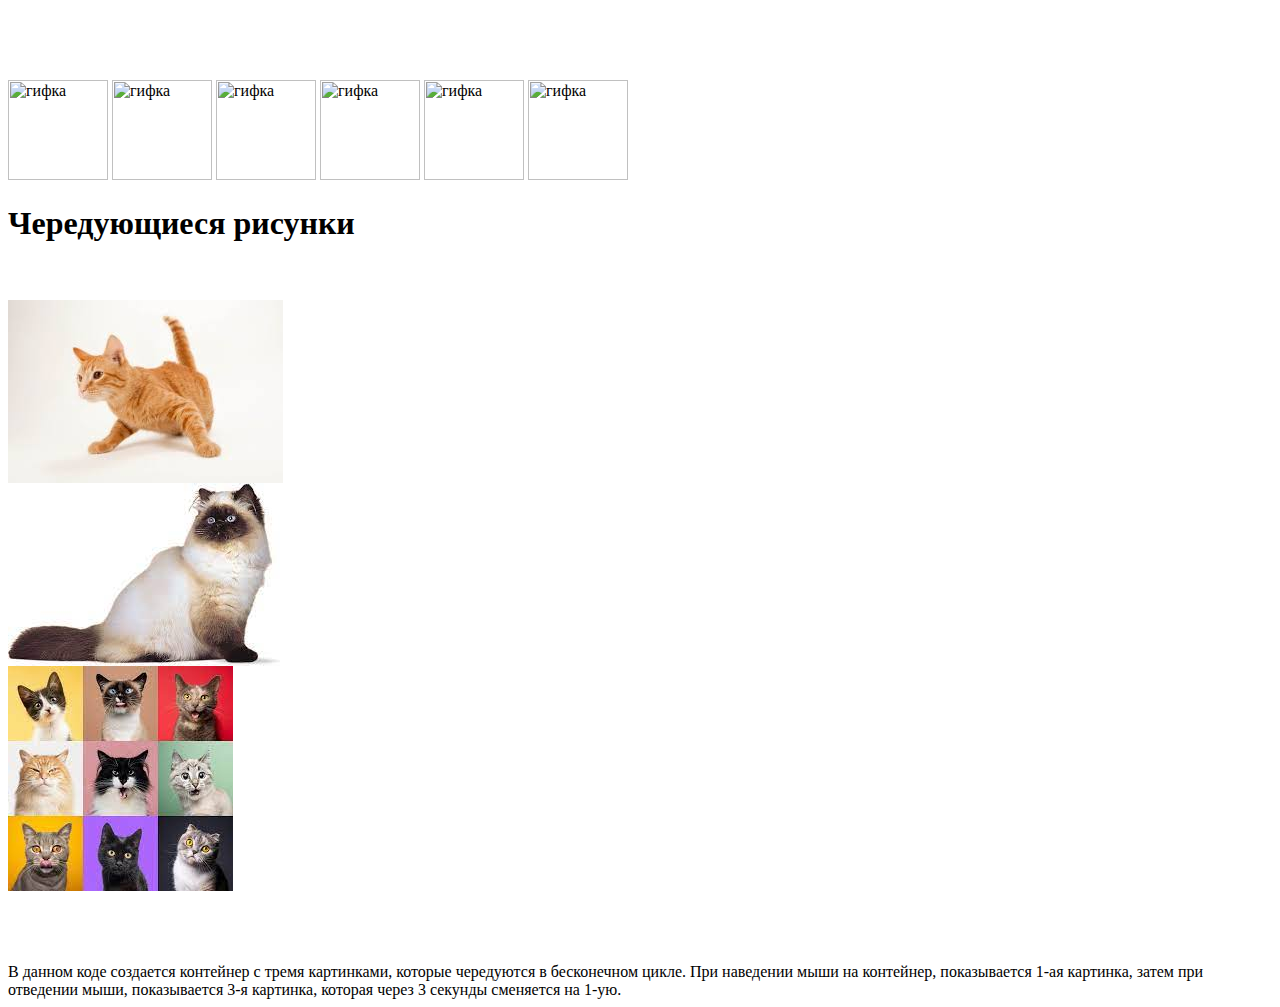
==== page_lab8.html @ 125369a1 "OK 8 lab" ====
<html lang="en">
<head>
    <meta charset="UTF-8">
    <meta name="viewport" content="width=device-width, initial-scale=1.0">
    <title>Document</title>

    <style>
        #catgif {
            height: 100px;
        }
    </style>
</head>
<body>
    <br>    
    <title>Чередующиеся рисунки</title>
    <br>    
    <br><br>
    <img id="catgif" src="img/catgif.gif" alt="гифка">
    <img id="catgif" src="img/catgif.gif" alt="гифка">
    <img id="catgif" src="img/catgif.gif" alt="гифка">
    <img id="catgif" src="img/catgif.gif" alt="гифка">
    <img id="catgif" src="img/catgif.gif" alt="гифка">
    <img id="catgif" src="img/catgif.gif" alt="гифка">
    <br>    
    <h1>Чередующиеся рисунки</h1>
    <br>    
    <div class="image-container">
        <br>
        <img id="image1" src="img/image1.jpeg" alt="Рисунок 1">
        <br>
        <img id="image2" src="img/image2.jpeg" alt="Рисунок 2">
        <br>
        <img id="image3" src="img/image3.jpeg" alt="Рисунок 3">
        <br>
        <script>
            let counter = 1;
    
            const images = document.querySelectorAll('.image-container img');
            setInterval(() => {
                images.forEach(img => img.style.display = 'none');
                images[counter % images.length].style.display = 'block';
                counter++;
            }, 3000);
    
            const imageContainer = document.querySelector('.image-container');
            imageContainer.addEventListener("mouseenter", () => {
                images[0].style.display = 'block';
                images[1].style.display = 'none';
            });
            imageContainer.addEventListener("mouseleave", () => {
                images[1].style.display = 'none';
                images[2].style.display = 'block';
                setTimeout(() => {
                    images[2].style.display = 'none';
                    images[0].style.display = 'block';
                }, 3000);
            });
        </script>    
    </div>   
    <br><br><br><br>В данном коде создается контейнер с тремя картинками, которые чередуются в бесконечном цикле. При наведении мыши на контейнер, показывается 1-ая картинка, затем при отведении мыши, показывается 3-я картинка, которая через 3 секунды сменяется на 1-ую.
</body>
</html>
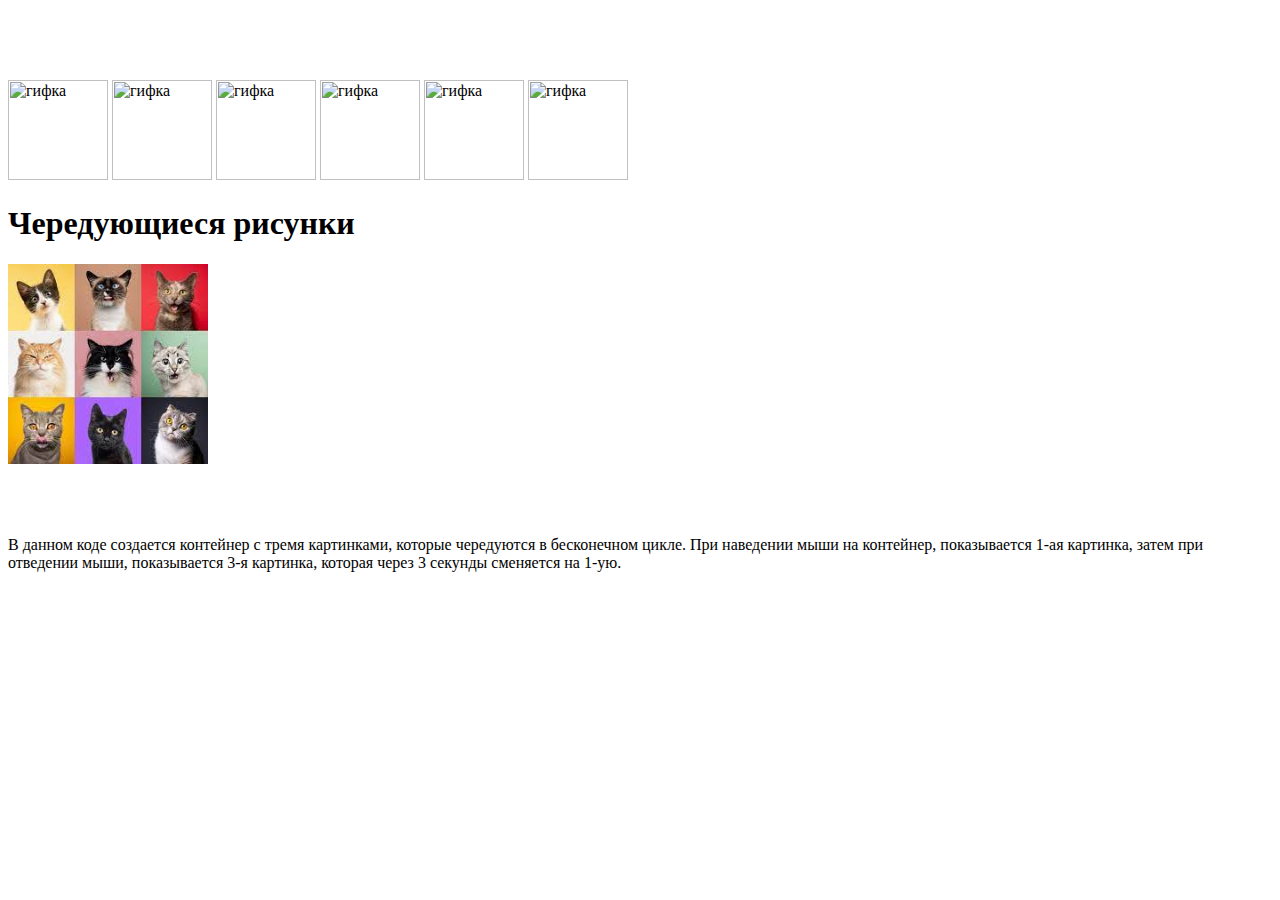
==== commit 470340f3: "finish cat" ====
--- a/page_lab8.html
+++ b/page_lab8.html
@@ -23,40 +23,53 @@
     <img id="catgif" src="img/catgif.gif" alt="гифка">
     <br>    
     <h1>Чередующиеся рисунки</h1>
-    <br>    
-    <div class="image-container">
-        <br>
-        <img id="image1" src="img/image1.jpeg" alt="Рисунок 1">
-        <br>
-        <img id="image2" src="img/image2.jpeg" alt="Рисунок 2">
-        <br>
-        <img id="image3" src="img/image3.jpeg" alt="Рисунок 3">
-        <br>
-        <script>
-            let counter = 1;
     
-            const images = document.querySelectorAll('.image-container img');
-            setInterval(() => {
-                images.forEach(img => img.style.display = 'none');
-                images[counter % images.length].style.display = 'block';
-                counter++;
-            }, 3000);
-    
-            const imageContainer = document.querySelector('.image-container');
-            imageContainer.addEventListener("mouseenter", () => {
-                images[0].style.display = 'block';
-                images[1].style.display = 'none';
-            });
-            imageContainer.addEventListener("mouseleave", () => {
-                images[1].style.display = 'none';
-                images[2].style.display = 'block';
-                setTimeout(() => {
-                    images[2].style.display = 'none';
-                    images[0].style.display = 'block';
-                }, 3000);
-            });
-        </script>    
-    </div>   
+    <style>  
+        .image-container {      
+            position: relative;      
+            width: 200px;
+            height: 200px;
+            overflow: hidden;  }  
+            
+        .image-container img {
+            position: absolute;
+            top: 0;
+            left: 0;
+            width: 100%;
+            height: 100%;  }
+        </style>
+        
+        <div class="image-container" onmouseover="stopInterval()" onmouseleave="startInterval()">
+            <img src="img/image1.jpeg" id="image1">
+            <img src="img/image2.jpeg" id="image2">
+            <img src="img/image3.jpeg" id="image3">
+        </div>
+        
+        <script>  
+            var images = ["img/image1.jpeg", "img/image2.jpeg", "img/image3.jpeg"];
+            var currentIndex = 0;
+            var interval;
+        
+            function startInterval() {
+                interval = setInterval(changeImage, 1000);
+            }
+            
+            function stopInterval() {
+                while (currentIndex != 0) {
+                    changeImage()
+                }
+                clearInterval(interval);
+            }
+        
+            function changeImage() {
+                document.getElementById("image1").src = images[currentIndex];
+                document.getElementById("image2").src = images[(currentIndex + 1) % 3];
+                document.getElementById("image3").src = images[(currentIndex + 2) % 3];
+                currentIndex = (currentIndex + 1) % 3;
+            }
+            startInterval();
+        </script>
+      
     <br><br><br><br>В данном коде создается контейнер с тремя картинками, которые чередуются в бесконечном цикле. При наведении мыши на контейнер, показывается 1-ая картинка, затем при отведении мыши, показывается 3-я картинка, которая через 3 секунды сменяется на 1-ую.
 </body>
 </html>